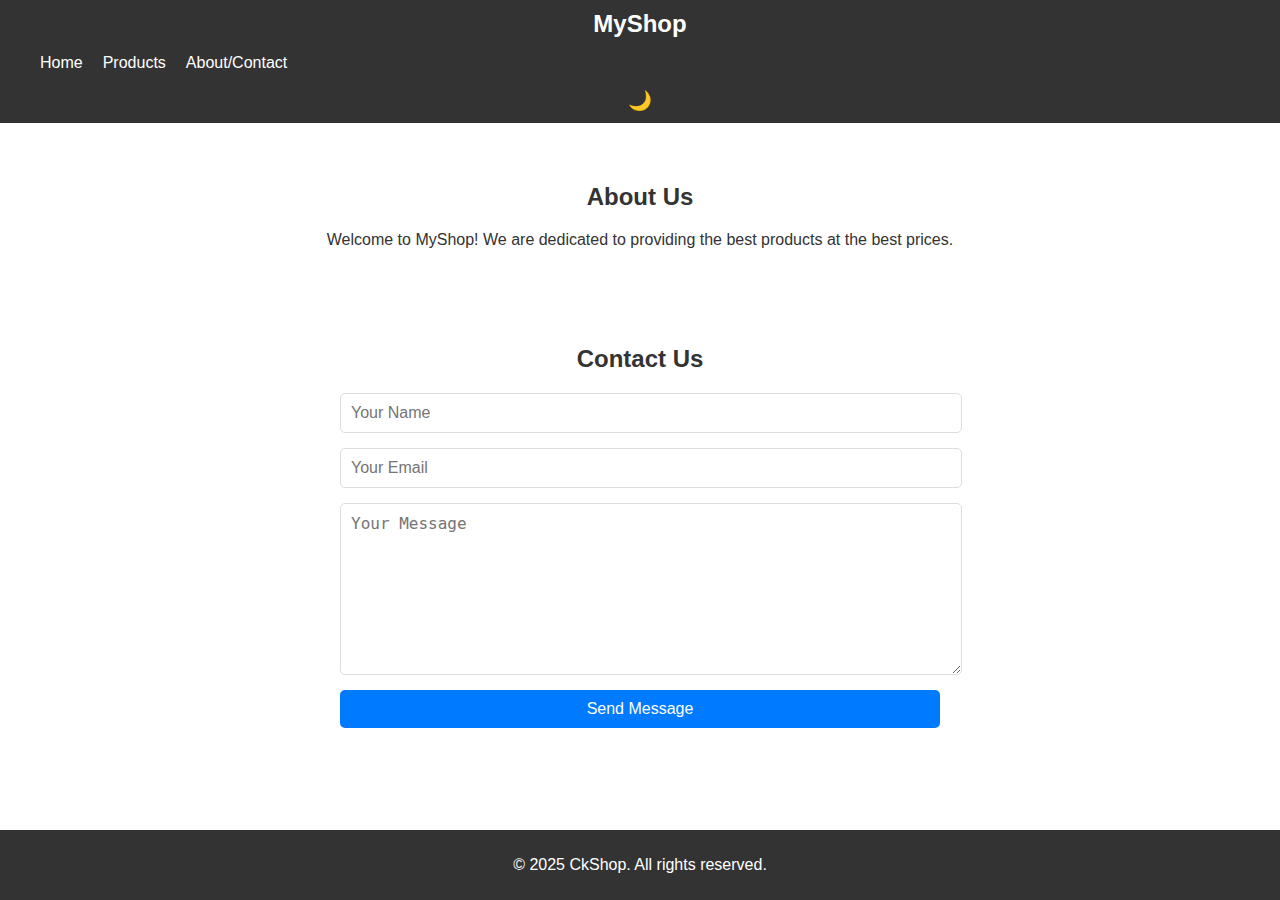
==== about.html @ 4628a02e "initial commit" ====
<!DOCTYPE html>
<html lang="en">
<head>
    <meta charset="UTF-8">
    <meta name="viewport" content="width=device-width, initial-scale=1.0">
    <title>About Us - MyShop</title>
    <link rel="stylesheet" href="styles.css">
    <script defer src="script.js"></script>
</head>
<body>
    <header>
        <nav>
            <div class="logo">MyShop</div>
            <button id="darkModeToggle">🌙</button>
        </nav>
    </header>

    <main>
        <section class="about">
            <h2>About Us</h2>
            <p>Welcome to MyShop! We are dedicated to providing the best products at the best prices.</p>
        </section>

        <section class="contact">
            <h2>Contact Us</h2>
            <form id="contactForm">
                <input type="text" id="name" placeholder="Your Name" required>
                <input type="email" id="email" placeholder="Your Email" required>
                <textarea id="message" placeholder="Your Message" required></textarea>
                <button type="submit">Send Message</button>
            </form>
        </section>
    </main>

    <footer>
        <p>&copy; 2025 CkShop. All rights reserved.</p>
    </footer>
</body>
</html>
---- styles.css ----
/* Global Styles */
:root {
    --bg-color: #ffffff;
    --text-color: #333;
    --accent-color: #007bff;
}

.dark-mode {
    --bg-color: #1a1a1a;
    --text-color: #f5f5f5;
    --accent-color: #ffcc00;
}

body {
    font-family: Arial, sans-serif;
    margin: 0;
    padding: 0;
    background-color: var(--bg-color);
    color: var(--text-color);
    transition: background 0.3s, color 0.3s;
}

body.dark-mode {
    background-color: #121212;
    color: #ffffff;
}

header {
    background-color: #333;
    color: #fff;
    padding: 10px 0;
    text-align: center;
}

header.dark-mode {
    background-color: #1e1e1e;
    color: #ffffff;
}

.nav {
    display: flex;
    justify-content: space-between;
    align-items: center;
    padding: 0 20px;
}

.nav.dark-mode {
    background-color: #121212;
    color: #ffffff;
}

.logo {
    font-size: 1.5rem;
    font-weight: bold;
}

.nav-links {
    list-style: none;
    display: flex;
    gap: 20px;
}

.nav-links li {
    display: inline;
}

.nav-links a {
    color: #fff;
    text-decoration: none;
    font-size: 1rem;
    transition: color 0.3s;
}

.nav-links a:hover {
    color: #ff6347;
}

.nav-links a.dark-mode {
    color: #ffffff;
}

.nav-links a.dark-mode:hover {
    color: #ff6347;
}

button {
    background: none;
    border: none;
    color: #fff;
    font-size: 1.5rem;
    cursor: pointer;
}

#darkModeToggle {
    background: none;
    border: none;
    font-size: 1.2rem;
    cursor: pointer;
}

.toggle-btn {
    background: none;
    border: none;
    color: #fff;
    font-size: 1.5rem;
    cursor: pointer;
}

main {
    padding: 20px;
}

/* Hero Section */
.hero {
    text-align: center;
    margin-bottom: 20px;
    padding: 40px 20px;
}

/* Product Section */
.products, .product-detail, .about, .contact {
    margin-bottom: 20px;
    text-align: center;
    padding: 20px;
}

.product-list {
    display: flex;
    gap: 20px;
    justify-content: center;
    flex-wrap: wrap;
}

.product-card {
    background-color: #fff;
    border: 1px solid #ddd;
    border-radius: 5px;
    padding: 10px;
    text-align: center;
    width: 100%;
    max-width: 300px;
    transition: box-shadow 0.3s;
}

.product-card:hover {
    box-shadow: 0 4px 8px rgba(0, 0, 0, 0.2);
}

.product-card img {
    max-width: 100%;
    height: auto;
    border-radius: 10px;
}

.product-card h3 {
    font-size: 1.2rem;
    margin: 10px 0;
}

.product-card p {
    font-size: 1rem;
    color: #666;
}

.product-card .btn {
    display: inline-block;
    margin-top: 10px;
    padding: 10px 15px;
    background-color: var(--accent-color);
    color: #fff;
    text-decoration: none;
    border-radius: 5px;
    transition: background-color 0.3s;
}

.product-card .btn:hover {
    background-color: #0056b3;
}

.product-card.dark-mode {
    background-color: #333;
    color: #ffffff;
    border: 1px solid #444;
}

.btn {
    display: inline-block;
    margin-top: 10px;
    padding: 10px 15px;
    background: var(--accent-color);
    color: #fff;
    text-decoration: none;
    border-radius: 5px;
}

/* Contact Form */
.contact form {
    display: flex;
    flex-direction: column;
    gap: 15px;
    max-width: 600px;
    margin: 0 auto;
}

.contact input[type="text"],
.contact input[type="email"],
.contact textarea {
    width: 100%;
    padding: 10px;
    border: 1px solid #ddd;
    border-radius: 5px;
    font-size: 1rem;
    transition: border-color 0.3s;
}

.contact input[type="text"]:focus,
.contact input[type="email"]:focus,
.contact textarea:focus {
    border-color: var(--accent-color);
    outline: none;
}

.contact textarea {
    height: 150px;
    resize: vertical;
}

.contact button[type="submit"] {
    padding: 10px 15px;
    background: var(--accent-color);
    color: #fff;
    border: none;
    border-radius: 5px;
    font-size: 1rem;
    cursor: pointer;
    transition: background-color 0.3s;
}

.contact button[type="submit"]:hover {
    background-color: #0056b3;
}

/* Review Form */
#reviewForm {
    display: flex;
    flex-direction: column;
    gap: 15px;
    max-width: 600px;
    margin: 20px auto;
}

#reviewText {
    width: 100%;
    padding: 15px;
    border: 1px solid #ddd;
    border-radius: 5px;
    font-size: 1rem;
    transition: border-color 0.3s;
    height: 200px;
    resize: vertical;
}

#reviewText:focus {
    border-color: var(--accent-color);
    outline: none;
}

#reviewForm button[type="submit"] {
    padding: 10px 15px;
    background: var(--accent-color);
    color: #fff;
    border: none;
    border-radius: 5px;
    font-size: 1rem;
    cursor: pointer;
    transition: background-color 0.3s;
}

#reviewForm button[type="submit"]:hover {
    background-color: #0056b3;
}

/* Footer */
footer {
    background-color: #333;
    color: #fff;
    text-align: center;
    padding: 10px 0;
    position: fixed;
    width: 100%;
    bottom: 0;
}

footer.dark-mode {
    background-color: #1e1e1e;
    color: #ffffff;
}

/* Responsive Design */
@media (min-width: 600px) {
    .product-list {
        flex-direction: row;
        justify-content: center;
    }

    .product-card {
        max-width: 250px;
    }
}
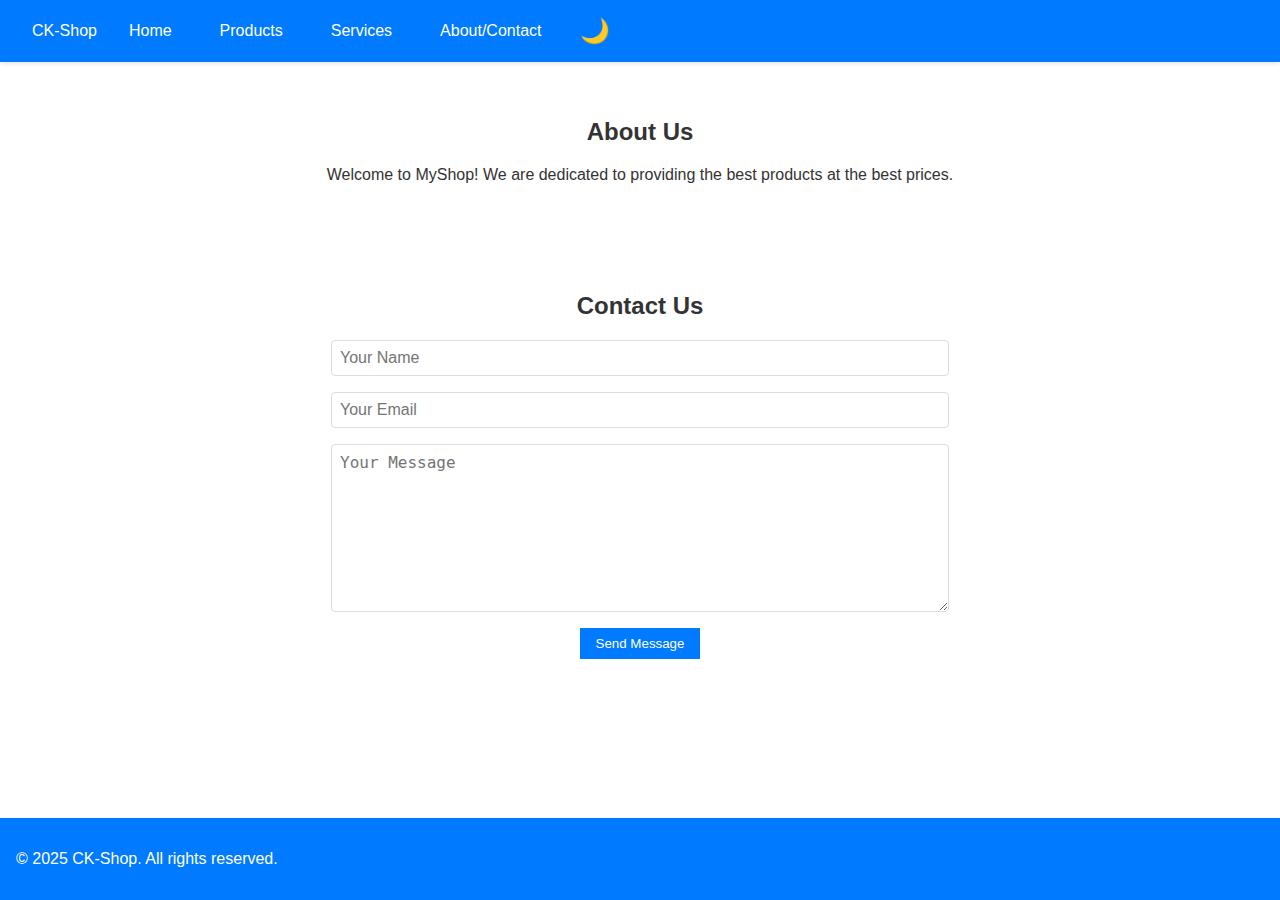
==== commit 10e0ef6d: "consice CSS, Services page" ====
--- a/about.html
+++ b/about.html
@@ -11,7 +11,7 @@
     <header>
         <nav>
             <div class="logo">MyShop</div>
-            <button id="darkModeToggle">🌙</button>
+            <button id="darkModeToggle" class="toggle-btn">🌙</button>
         </nav>
     </header>
 
@@ -32,8 +32,6 @@
         </section>
     </main>
 
-    <footer>
-        <p>&copy; 2025 CkShop. All rights reserved.</p>
-    </footer>
+    <div id="footer-placeholder">Loading footer...</div>
 </body>
 </html>--- a/styles.css
+++ b/styles.css
@@ -3,147 +3,128 @@
     --bg-color: #ffffff;
     --text-color: #333;
     --accent-color: #007bff;
-}
-
-.dark-mode {
-    --bg-color: #1a1a1a;
-    --text-color: #f5f5f5;
-    --accent-color: #ffcc00;
+    --dark-bg-color: #1a1a1a;
+    --dark-text-color: #f5f5f5;
+    --dark-accent-color: #ffcc00;
+}
+
+html, body {
+    height: 100%;
+    margin: 0;
+    padding: 0;
+    display: flex;
+    flex-direction: column;
 }
 
 body {
     font-family: Arial, sans-serif;
-    margin: 0;
-    padding: 0;
     background-color: var(--bg-color);
     color: var(--text-color);
     transition: background 0.3s, color 0.3s;
+    flex: 1;
 }
 
 body.dark-mode {
-    background-color: #121212;
-    color: #ffffff;
-}
-
-header {
-    background-color: #333;
-    color: #fff;
-    padding: 10px 0;
-    text-align: center;
-}
-
-header.dark-mode {
-    background-color: #1e1e1e;
-    color: #ffffff;
-}
-
-.nav {
+    background-color: var(--dark-bg-color);
+    color: var(--dark-text-color);
+}
+
+header, footer {
     display: flex;
     justify-content: space-between;
     align-items: center;
-    padding: 0 20px;
-}
-
-.nav.dark-mode {
-    background-color: #121212;
-    color: #ffffff;
-}
-
-.logo {
-    font-size: 1.5rem;
-    font-weight: bold;
-}
-
-.nav-links {
-    list-style: none;
-    display: flex;
-    gap: 20px;
-}
-
-.nav-links li {
-    display: inline;
-}
-
-.nav-links a {
-    color: #fff;
-    text-decoration: none;
-    font-size: 1rem;
-    transition: color 0.3s;
-}
-
-.nav-links a:hover {
-    color: #ff6347;
-}
-
-.nav-links a.dark-mode {
-    color: #ffffff;
-}
-
-.nav-links a.dark-mode:hover {
-    color: #ff6347;
-}
-
-button {
+    padding: 1rem 2rem;
+    background-color: var(--accent-color);
+    color: #ffffff;
+    box-shadow: 0 2px 4px rgba(0, 0, 0, 0.1);
+}
+
+header .logo, header .toggle-btn, header .cart button, footer {
+    color: #ffffff;
+}
+
+header .toggle-btn, header .cart button {
     background: none;
     border: none;
-    color: #fff;
     font-size: 1.5rem;
     cursor: pointer;
 }
 
-#darkModeToggle {
-    background: none;
-    border: none;
-    font-size: 1.2rem;
-    cursor: pointer;
-}
-
-.toggle-btn {
-    background: none;
-    border: none;
-    color: #fff;
-    font-size: 1.5rem;
-    cursor: pointer;
+header nav {
+    display: flex;
+    align-items: center;
+    gap: 1rem;
+}
+
+header nav ul {
+    list-style: none;
+    display: flex;
+    gap: 1rem;
+    margin: 0;
+    padding: 0;
+}
+
+header nav ul li {
+    display: inline;
+}
+
+header nav ul li a {
+    color: #ffffff;
+    text-decoration: none;
+    padding: 0.5rem 1rem;
+    transition: background-color 0.2s;
+}
+
+header nav ul li a:hover {
+    background-color: #0056b3;
+    border-radius: 4px;
 }
 
 main {
-    padding: 20px;
-}
-
-/* Hero Section */
-.hero {
-    text-align: center;
-    margin-bottom: 20px;
-    padding: 40px 20px;
-}
-
-/* Product Section */
-.products, .product-detail, .about, .contact {
-    margin-bottom: 20px;
+    flex: 1;
+    padding: 1rem;
+}
+
+section {
+    margin-bottom: 2rem;
     text-align: center;
     padding: 20px;
 }
 
+.hero {
+    background-color: var(--accent-color);
+    color: #ffffff;
+    padding: 2rem 0;
+}
+
+.product-list, .product-card, .cart-item, .contact form, .product-detail, #reviewForm {
+    display: flex;
+    flex-direction: column;
+    align-items: center;
+    gap: 1rem;
+}
+
 .product-list {
-    display: flex;
-    gap: 20px;
+    flex-wrap: wrap;
     justify-content: center;
-    flex-wrap: wrap;
+}
+
+.product-card, .cart-item, .contact form input, .contact form textarea, #reviewText {
+    border: 1px solid #ddd;
+    border-radius: 4px;
+    padding: 0.5rem;
 }
 
 .product-card {
-    background-color: #fff;
-    border: 1px solid #ddd;
-    border-radius: 5px;
-    padding: 10px;
-    text-align: center;
-    width: 100%;
-    max-width: 300px;
-    transition: box-shadow 0.3s;
+    width: calc(25% - 2rem);
+    box-sizing: border-box;
+    background-color: #ffffff;
+    box-shadow: 0 2px 4px rgba(0, 0, 0, 0.1);
+    transition: transform 0.2s;
 }
 
 .product-card:hover {
-    box-shadow: 0 4px 8px rgba(0, 0, 0, 0.2);
+    transform: translateY(-5px);
 }
 
 .product-card img {
@@ -152,151 +133,90 @@
     border-radius: 10px;
 }
 
-.product-card h3 {
+.product-card h3, .cart-item h3 {
     font-size: 1.2rem;
     margin: 10px 0;
-}
-
-.product-card p {
+    color: #333;
+}
+
+.product-card p, .cart-item p {
     font-size: 1rem;
-    color: #666;
-}
-
-.product-card .btn {
-    display: inline-block;
-    margin-top: 10px;
-    padding: 10px 15px;
+    color: #555;
+}
+
+.product-card .btn, .contact form button, #reviewForm button[type="submit"] {
     background-color: var(--accent-color);
-    color: #fff;
-    text-decoration: none;
-    border-radius: 5px;
-    transition: background-color 0.3s;
-}
-
-.product-card .btn:hover {
+    color: #ffffff;
+    border: none;
+    padding: 0.5rem 1rem;
+    cursor: pointer;
+    transition: background-color 0.2s;
+}
+
+.product-card .btn:hover, .contact form button:hover, #reviewForm button[type="submit"]:hover {
     background-color: #0056b3;
 }
 
-.product-card.dark-mode {
-    background-color: #333;
-    color: #ffffff;
-    border: 1px solid #444;
-}
-
-.btn {
-    display: inline-block;
-    margin-top: 10px;
-    padding: 10px 15px;
-    background: var(--accent-color);
-    color: #fff;
-    text-decoration: none;
-    border-radius: 5px;
-}
-
-/* Contact Form */
+.cart-section {
+    display: none;
+    padding: 1rem;
+    border-top: 1px solid #ddd;
+    background-color: #ffffff;
+    box-shadow: 0 2px 4px rgba(0, 0, 0, 0.1);
+}
+
+.cart-section.visible {
+    display: block;
+}
+
+.cart-item img {
+    width: 50px;
+    height: 50px;
+    margin-right: 1rem;
+}
+
 .contact form {
-    display: flex;
-    flex-direction: column;
-    gap: 15px;
+    gap: 1rem;
     max-width: 600px;
     margin: 0 auto;
-}
-
-.contact input[type="text"],
-.contact input[type="email"],
-.contact textarea {
+    text-align: left;
+}
+
+.contact form input, .contact form textarea {
     width: 100%;
-    padding: 10px;
-    border: 1px solid #ddd;
-    border-radius: 5px;
     font-size: 1rem;
     transition: border-color 0.3s;
 }
 
-.contact input[type="text"]:focus,
-.contact input[type="email"]:focus,
-.contact textarea:focus {
+.contact form input:focus, .contact form textarea:focus, #reviewText:focus {
     border-color: var(--accent-color);
     outline: none;
 }
 
-.contact textarea {
+.contact textarea, #reviewText {
     height: 150px;
     resize: vertical;
 }
 
-.contact button[type="submit"] {
-    padding: 10px 15px;
-    background: var(--accent-color);
-    color: #fff;
-    border: none;
-    border-radius: 5px;
-    font-size: 1rem;
-    cursor: pointer;
-    transition: background-color 0.3s;
-}
-
-.contact button[type="submit"]:hover {
-    background-color: #0056b3;
-}
-
-/* Review Form */
-#reviewForm {
-    display: flex;
-    flex-direction: column;
-    gap: 15px;
+footer {
+    text-align: center;
+    padding: 1rem;
+    margin-top: auto;
+}
+
+.services ul {
+    list-style: none;
+    padding: 0;
+    text-align: left;
     max-width: 600px;
-    margin: 20px auto;
-}
-
-#reviewText {
-    width: 100%;
-    padding: 15px;
-    border: 1px solid #ddd;
-    border-radius: 5px;
-    font-size: 1rem;
-    transition: border-color 0.3s;
-    height: 200px;
-    resize: vertical;
-}
-
-#reviewText:focus {
-    border-color: var(--accent-color);
-    outline: none;
-}
-
-#reviewForm button[type="submit"] {
-    padding: 10px 15px;
-    background: var(--accent-color);
-    color: #fff;
-    border: none;
-    border-radius: 5px;
-    font-size: 1rem;
-    cursor: pointer;
-    transition: background-color 0.3s;
-}
-
-#reviewForm button[type="submit"]:hover {
-    background-color: #0056b3;
-}
-
-/* Footer */
-footer {
-    background-color: #333;
-    color: #fff;
-    text-align: center;
-    padding: 10px 0;
-    position: fixed;
-    width: 100%;
-    bottom: 0;
-}
-
-footer.dark-mode {
-    background-color: #1e1e1e;
-    color: #ffffff;
-}
-
-/* Responsive Design */
+    margin: 0 auto;
+}
+
+.services ul li {
+    margin: 10px 0;
+    font-size: 1.1rem;
+}
+
 @media (min-width: 600px) {
     .product-list {
         flex-direction: row;
@@ -306,4 +226,24 @@
     .product-card {
         max-width: 250px;
     }
+}
+
+body.dark-mode header, body.dark-mode footer {
+    background-color: var(--dark-bg-color);
+    color: var(--dark-text-color);
+}
+
+body.dark-mode .hero, body.dark-mode .product-card, body.dark-mode .cart-section, body.dark-mode .product-detail, body.dark-mode .contact form input, body.dark-mode .contact form textarea {
+    background-color: var(--dark-bg-color);
+    color: var(--dark-text-color);
+    border-color: #444;
+}
+
+body.dark-mode .product-card .btn, body.dark-mode .contact form button, body.dark-mode #reviewForm button[type="submit"] {
+    background-color: #444;
+    color: var(--dark-text-color);
+}
+
+body.dark-mode .product-card .btn:hover, body.dark-mode .contact form button:hover, body.dark-mode #reviewForm button[type="submit"]:hover {
+    background-color: #666;
 }